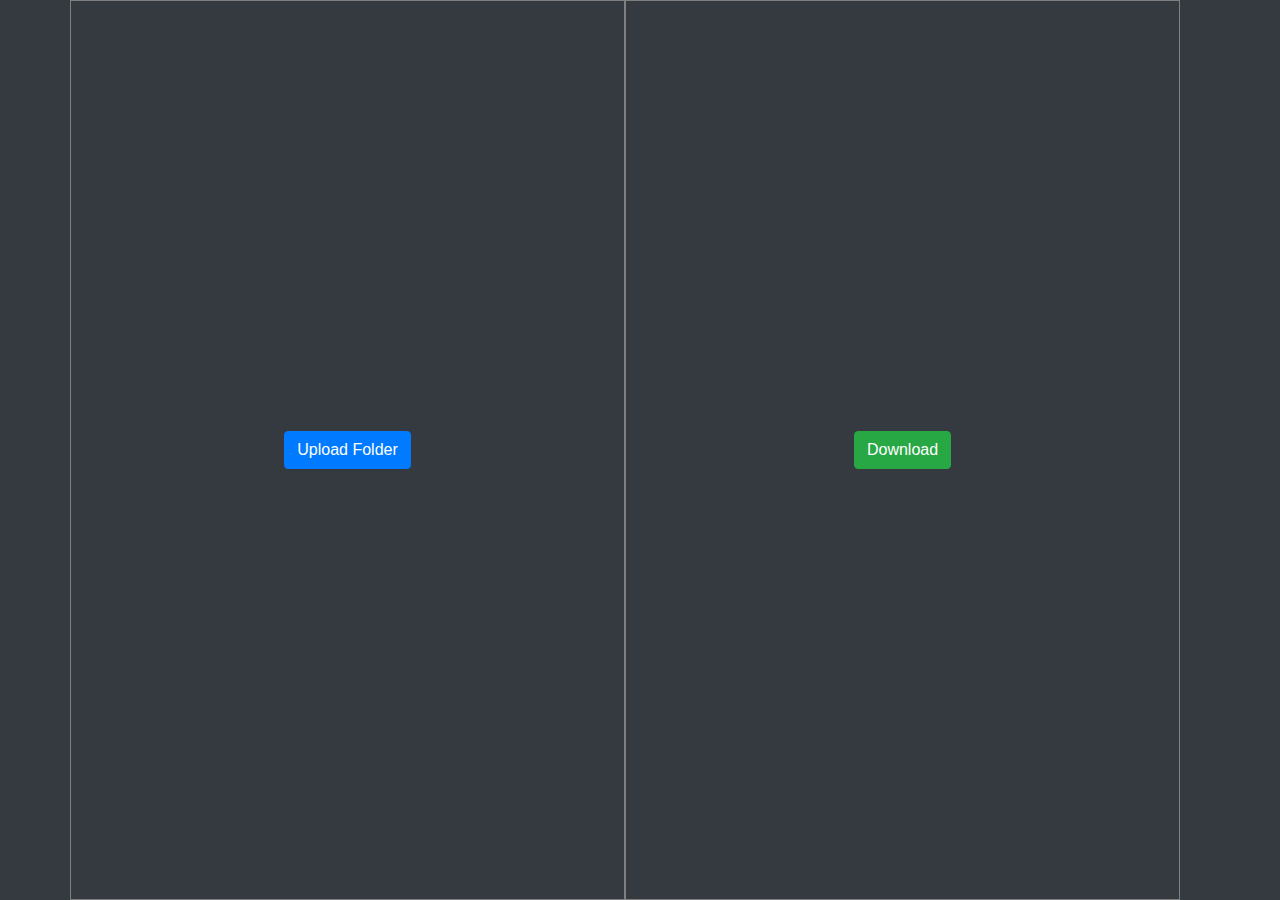
==== index.html @ e44f4a94 "Initial commit" ====
<!DOCTYPE html>
<html lang="en">

<head>
	<meta charset="UTF-8">
	<meta name="viewport" content="width=device-width, initial-scale=1.0">
	<title>Web Delivery</title>
	<link rel="stylesheet" href="css/reset.css">
	<link rel="stylesheet" href="lib/bootstrap-4.4.1-dist/css/bootstrap.min.css">
	<link rel="stylesheet" href="style.css">
</head>

<body>

	<div class="main bg-dark">
		<div class="filesView container">
			<div class="row w-100">
				<div class="leftFiles bg-dark col-12 col-md-6">
					<input type="file" id="files" webkitdirectory hidden multiple>
					<button class="btn btn-primary" id="uploadFiles">Upload Folder</button>
					<div id="leftStatus"></div>
				</div>
				<div class="rightFiles bg-dark col-12 col-md-6">
					<div id="unused-results" class="bottom-panel vert-resizable top-resizer" style="display: none; box-sizing: border-box; height: 313px;">
						<div class="vert-resizer"></div>
						<div class="toolbar simple-toolbar-layout">
							<div class="title"></div>
							<a href="#" class="close">×</a>
						</div>
						<div class="table-container resizable-content" style="height: 283px;">
							<table class="table table-striped table-condensed row-highlight unusedTable">
								<tbody>
								</tbody>
							</table>
						</div>
					</div>
					<div id="dlSpinner" class="spinner-border m-2 text-white" role="status" style="display:none">
						<span class="sr-only">Loading...</span>
					</div>
					<button id="downloadFiles" class="btn btn-success">Download</button>
					<div id="rightStatus"></div>
				</div>
			</div>
		</div>
	</div>


	<script src="lib/jquery-3.4.1-dist/jquery-3.4.1.min.js"></script>
	<script src="lib/Stuk-jszip-3109282/dist/jszip.min.js"></script>
	<script src="lib/FileSaver.js-master/dist/FileSaver.min.js"></script>
	<script src="app.js"></script>
</body>

</html>
---- style.css ----
body{
	color: white;
}

.main{
	
}

.filesView {
	display: flex;
	min-height: 100vh;
}

.leftFiles{
	display: flex;
	flex-direction: column;
	justify-content: center;
	align-items: center;
	border: 1px solid gray;
}


.rightFiles{
	display: flex;
	flex-direction: column;
	justify-content: center;
	align-items: center;
	border: 1px solid gray;
}
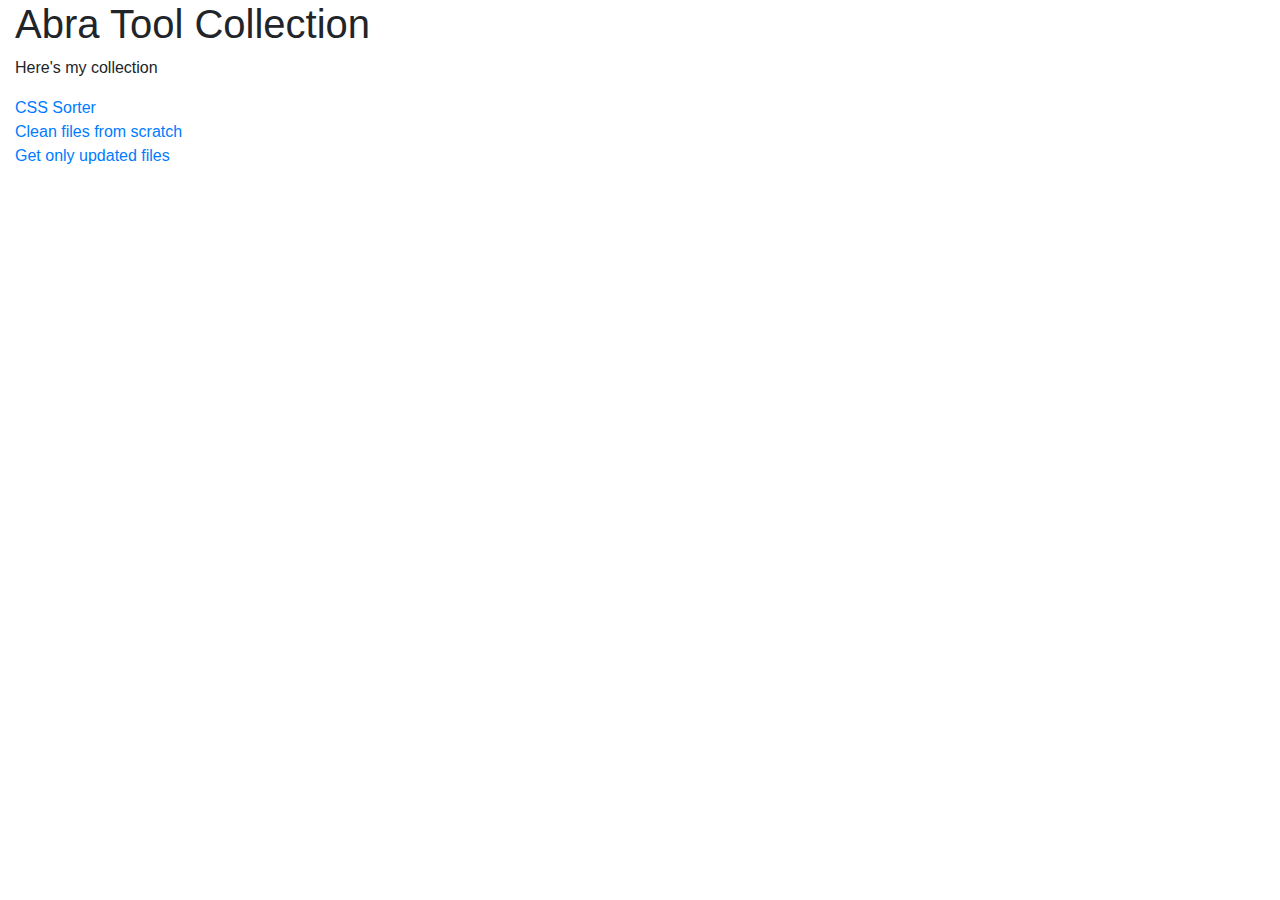
==== commit ca3e6091: "Added UI and other tools" ====
--- a/index.html
+++ b/index.html
@@ -1,54 +1,22 @@
 <!DOCTYPE html>
 <html lang="en">
-
 <head>
 	<meta charset="UTF-8">
-	<meta name="viewport" content="width=device-width, initial-scale=1.0">
-	<title>Web Delivery</title>
-	<link rel="stylesheet" href="css/reset.css">
-	<link rel="stylesheet" href="lib/bootstrap-4.4.1-dist/css/bootstrap.min.css">
-	<link rel="stylesheet" href="style.css">
+	<title>Abra tool collection</title>
+	<link rel="stylesheet" href="../css/reset.css">
+	<link rel="stylesheet" href="../lib/bootstrap-4.4.1-dist/css/bootstrap.min.css">
 </head>
-
 <body>
-
-	<div class="main bg-dark">
-		<div class="filesView container">
-			<div class="row w-100">
-				<div class="leftFiles bg-dark col-12 col-md-6">
-					<input type="file" id="files" webkitdirectory hidden multiple>
-					<button class="btn btn-primary" id="uploadFiles">Upload Folder</button>
-					<div id="leftStatus"></div>
-				</div>
-				<div class="rightFiles bg-dark col-12 col-md-6">
-					<div id="unused-results" class="bottom-panel vert-resizable top-resizer" style="display: none; box-sizing: border-box; height: 313px;">
-						<div class="vert-resizer"></div>
-						<div class="toolbar simple-toolbar-layout">
-							<div class="title"></div>
-							<a href="#" class="close">×</a>
-						</div>
-						<div class="table-container resizable-content" style="height: 283px;">
-							<table class="table table-striped table-condensed row-highlight unusedTable">
-								<tbody>
-								</tbody>
-							</table>
-						</div>
-					</div>
-					<div id="dlSpinner" class="spinner-border m-2 text-white" role="status" style="display:none">
-						<span class="sr-only">Loading...</span>
-					</div>
-					<button id="downloadFiles" class="btn btn-success">Download</button>
-					<div id="rightStatus"></div>
-				</div>
-			</div>
-		</div>
+	
+	<div class="container-fluid">
+		<h1>Abra Tool Collection</h1>
+		<p>Here's my collection</p>
+		<ul>
+			<li><a href="css-sorter">CSS Sorter</a></li>
+			<li><a href="from-scratch">Clean files from scratch</a></li>
+			<li><a href="update-only">Get only updated files</a></li>
+		</ul>
 	</div>
-
-
-	<script src="lib/jquery-3.4.1-dist/jquery-3.4.1.min.js"></script>
-	<script src="lib/Stuk-jszip-3109282/dist/jszip.min.js"></script>
-	<script src="lib/FileSaver.js-master/dist/FileSaver.min.js"></script>
-	<script src="app.js"></script>
+	
 </body>
-
-</html>
+</html>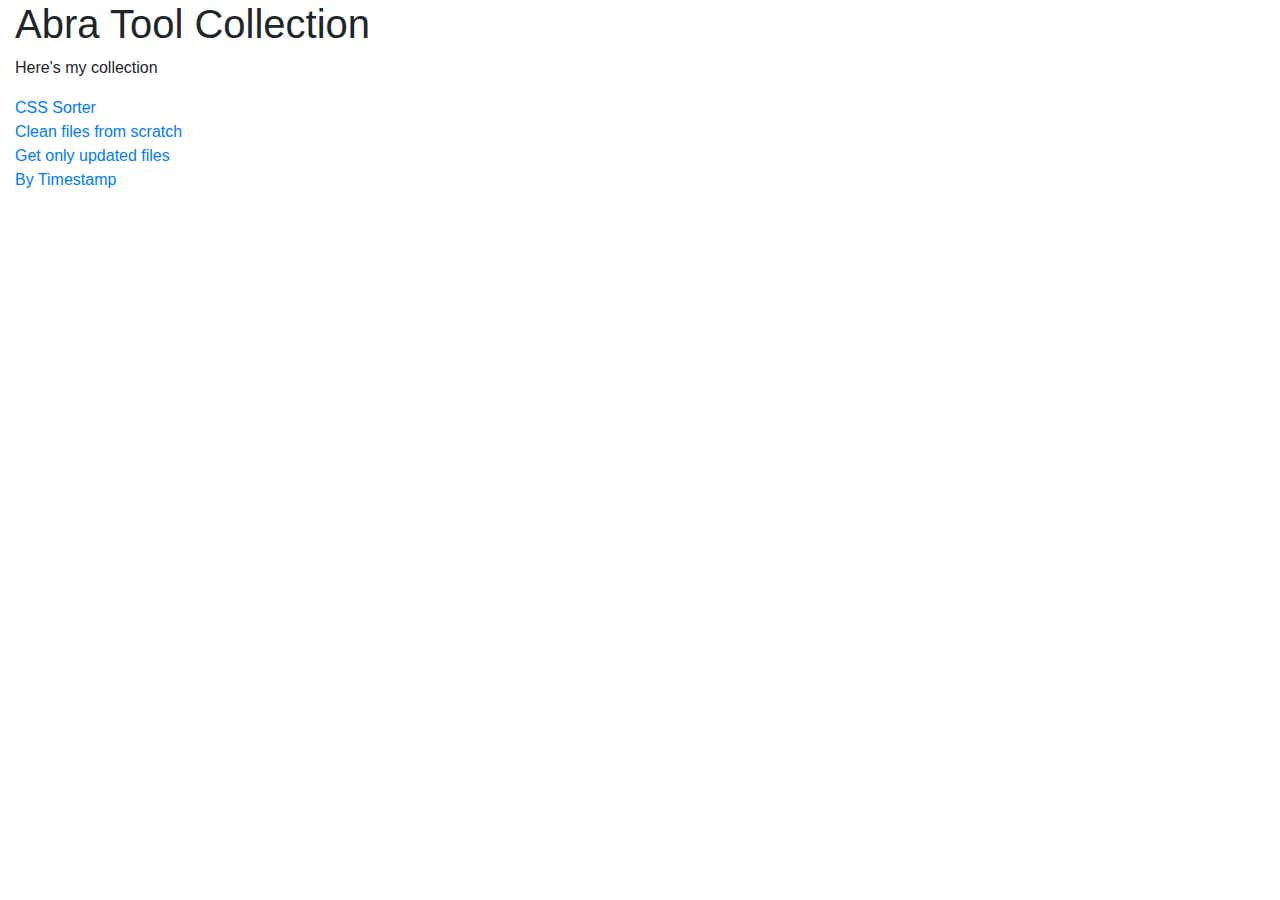
==== commit ea822e83: "missed" ====
--- a/index.html
+++ b/index.html
@@ -3,8 +3,8 @@
 <head>
 	<meta charset="UTF-8">
 	<title>Abra tool collection</title>
-	<link rel="stylesheet" href="../css/reset.css">
-	<link rel="stylesheet" href="../lib/bootstrap-4.4.1-dist/css/bootstrap.min.css">
+	<link rel="stylesheet" href="css/reset.css">
+	<link rel="stylesheet" href="lib/bootstrap-4.4.1-dist/css/bootstrap.min.css">
 </head>
 <body>
 	
@@ -15,6 +15,7 @@
 			<li><a href="css-sorter">CSS Sorter</a></li>
 			<li><a href="from-scratch">Clean files from scratch</a></li>
 			<li><a href="update-only">Get only updated files</a></li>
+			<li><a href="../timestampdiff">By Timestamp</a></li>
 		</ul>
 	</div>
 	
